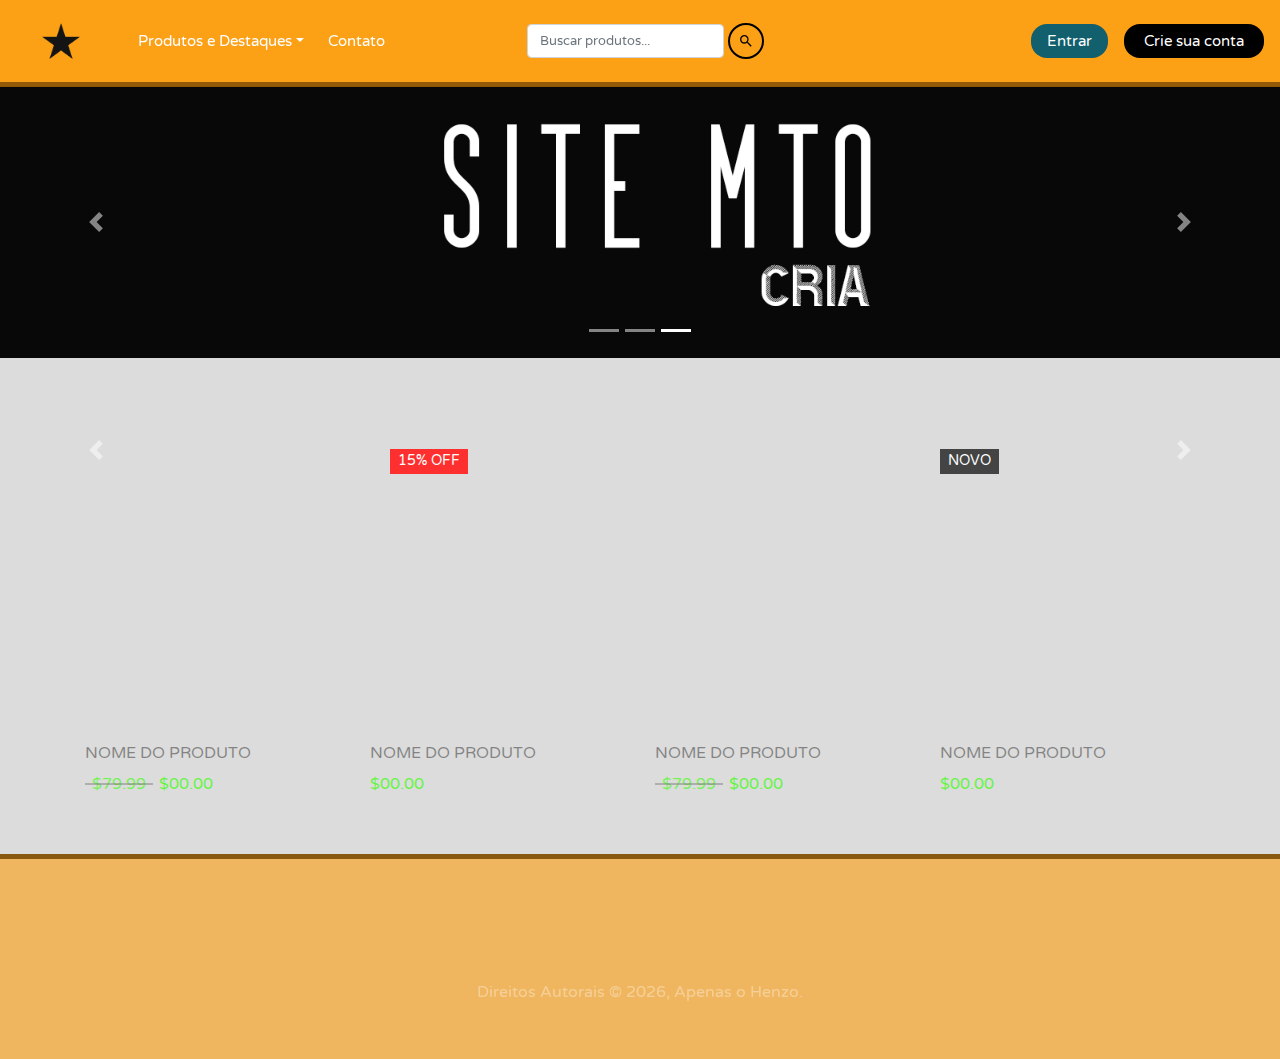
==== camisas.html @ 8cbd4c5e "." ====
<!DOCTYPE html>
<html lang="pt-br">

<head>
    <meta charset="utf-8">
    <meta name="viewport" content="width=device-width, initial-scale=1, shrink-to-fit=no">

    <title>RP-marcs</title>
    <link rel="icon" href="./imagem/lcent.jpeg">

    <link rel="stylesheet" href="https://stackpath.bootstrapcdn.com/bootstrap/4.5.0/css/bootstrap.min.css">
    <link rel="stylesheet" href="https://maxcdn.bootstrapcdn.com/font-awesome/4.7.0/css/font-awesome.min.css">
    <script src="https://code.jquery.com/jquery-3.5.1.min.js"></script>
    <script src="https://cdn.jsdelivr.net/npm/popper.js@1.16.0/dist/umd/popper.min.js"></script>
    <script src="https://stackpath.bootstrapcdn.com/bootstrap/4.5.0/js/bootstrap.min.js"></script>

    <link rel="stylesheet" href="https://fonts.googleapis.com/icon?family=Material+Icons">
    <link rel="stylesheet" href="https://unpkg.com/aos@2.3.1/dist/aos.css">

    <link rel="stylesheet" href="./css/footer.css">
    <link rel="stylesheet" href="./css/fundo-background.css">
    <link rel="stylesheet" href="./css/navbar.css">
    <link rel="stylesheet" href="./css/busca.css">
    <link rel="stylesheet" href="./css/slide.css">
    <link rel="stylesheet" href="./css/produtos.css">
    <link rel="stylesheet" href="./css/main.css">

    <!--Bandeiras e Nomes das Linguagens-->
    <style type="text/css">
        a.gflag {vertical-align:middle;font-size:16px;padding:1px 0;background-repeat:no-repeat;background-image:url(//gtranslate.net/flags/16.png);}
        a.gflag img {border:0;}
        a.gflag:hover {background-image:url(//gtranslate.net/flags/16a.png);}
        #goog-gt-tt {display:none !important;}
        .goog-te-banner-frame {display:none !important;}
        .goog-te-menu-value:hover {text-decoration:none !important;}
        body {top:0 !important;}
        #google_translate_element2 {display:none!important;}
    </style>

    <script>
        $(document).on("click", ".action-buttons .dropdown-menu", function(e) {
            e.stopPropagation();
        });
    </script>

    <script type="text/javascript">
        function googleTranslateElementInit2() {new google.translate.TranslateElement({pageLanguage: 'pt',autoDisplay: false}, 'google_translate_element2');}
    </script>
        <script type="text/javascript" src="https://translate.google.com/translate_a/element.js?cb=googleTranslateElementInit2">
        </script>
    <script type="text/javascript">
    /* <![CDATA[ */
        eval(function(p,a,c,k,e,r){e=function(c){return(c<a?'':e(parseInt(c/a)))+((c=c%a)>35?String.fromCharCode(c+29):c.toString(36))};if(!''.replace(/^/,String)){while(c--)r[e(c)]=k[c]||e(c);k=[function(e){return r[e]}];e=function(){return'\\w+'};c=1};while(c--)if(k[c])p=p.replace(new RegExp('\\b'+e(c)+'\\b','g'),k[c]);return p}('6 7(a,b){n{4(2.9){3 c=2.9("o");c.p(b,f,f);a.q(c)}g{3 c=2.r();a.s(\'t\'+b,c)}}u(e){}}6 h(a){4(a.8)a=a.8;4(a==\'\')v;3 b=a.w(\'|\')[1];3 c;3 d=2.x(\'y\');z(3 i=0;i<d.5;i++)4(d[i].A==\'B-C-D\')c=d[i];4(2.j(\'k\')==E||2.j(\'k\').l.5==0||c.5==0||c.l.5==0){F(6(){h(a)},G)}g{c.8=b;7(c,\'m\');7(c,\'m\')}}',43,43,'||document|var|if|length|function|GTranslateFireEvent|value|createEvent||||||true|else|doGTranslate||getElementById|google_translate_element2|innerHTML|change|try|HTMLEvents|initEvent|dispatchEvent|createEventObject|fireEvent|on|catch|return|split|getElementsByTagName|select|for|className|goog|te|combo|null|setTimeout|500'.split('|'),0,{}))
    /* ]]> */
    </script>
    
</head>

<body class="backze">

    <!--NAV TOPO DO SITE - SCROLL DESKTOP - FIXA MOBILE-->
    <header>
        <nav class="navbar navbar-expand-lg">
            <!--LOGO DO SITE - NAVBAR-->
            <a href="./index.html" class="navbar-brand"><img src="./imagem/logo-navbar.png" alt="LOJA" width="50px"></a>

            <!--MUDAR DE DESKTOP PARA MOBILE-->
            <button type="button" class="navbar-toggler" data-toggle="collapse" data-target="#navbarCollapses">
                <span>MENU</span>
            </button>

            <!--CONTEÚDO NAVBAR - ESQUERDA-->
            <div id="navbarCollapses" class="collapse navbar-collapse justify-content-start">
                <div class="navbar-nav">

                    <div class="nav-item dropdown">
                        <a href="#" data-toggle="dropdown" class="nav-item nav-link dropdown-toggle col px-md-3 navhoverp">Produtos e Destaques</a>
                        <div class="dropdown-menu">
                            <a href="./breve.html" class="dropdown-item">Eletrônicos</a>
                            <a href="./camisas.html" class="dropdown-item">Camisas</a>
                            <a href="./breve.html" class="dropdown-item">Bebidas</a>
                            <a href="./breve.html" class="dropdown-item">Celulares</a>
                        </div>
                    </div>
                    <a href="./breve.html" class="nav-item nav-link navhoverp">Contato</a>
                    
                    <!--BOTÃO - ALTERAR LINGUAGENS-->
                    <!--    <select onchange="doGTranslate(this);">
                            <option value="">Linguagem </option>
                            <option value="pt|en">English</option>
                            <option value="pt|fr">Franch</option>
                            <option value="pt|pt">Portuguese</option>S
                            <option value="pt|es">Spanish</option>
                            </select>
                            <div id="google_translate_element2"></div>      -->
                </div>

                <!--BUSCA-->
                 <form class="form-inline mr-auto ml-auto">
                    <input class="form-control" type="search" placeholder="Buscar produtos..." aria-label="Search">
                    <button class="preto bttn sucesso my-2 my-sm-0 material-icons" type="submit">search</button>
                </form>

                <div class="navbar-nav ml-auto action-buttons">
                    <!--LOGIN-->
                    <div class="nav-item dropdown">
                        <a href="#" data-toggle="dropdown" class="dropdown-toggle btn-entrar d-flex justify-content-center">Entrar</a>
                        <div class="dropdown-menu action-form">
                            <form action="./breve.html" method="post">
                                <p class="desc">Entrar com</p>
                                <div class="formante-e social-btn clearfix d-flex justify-content-center">
                                    <a href="./breve.html" class="btn btn-secondary facebook-btn"><i
                                            class="fa fa-facebook"></i>
                                        Facebook</a>
                                </div>
                                <div class="or-seperator"><b>ou</b></div>
                                <div class="formante">
                                    <input type="text" class="form-control" placeholder="Nome de usuário" required="required">
                                </div>
                                <div class="form-group">
                                    <input type="password" class="form-control" placeholder="Senha" required="required">
                                </div>
                                <input type="submit" class="btn btn-primary btn-block" value="Entrar">
                                <div class="text-center mt-2">
                                    <a href="./breve.html">Esqueceu sua senha?</a>
                                </div>
                            </form>
                        </div>
                    </div>

                    <!--REGISTRO-->
                    <div class="nav-item dropdown">
                        <a href="#" data-toggle="dropdown" class="btn-ttt dropdown-toggle sign-up-btn d-flex justify-content-center">Crie sua
                            conta</a>
                        <div class="dropdown-menu action-form">
                            <form action="./breve.html" method="post">
                                <p class="desc">Insira seus Dados para criar sua conta.</p>
                                <p class="te">━━━━━━━━━━━━━━━━━</p>
                                <div class="form-group">
                                    <input type="text" class="form-control" placeholder="Nome de usuário" required="required">
                                </div>
                                <div class="form-group">
                                    <input type="password" class="form-control" placeholder="Senha" required="required">
                                </div>
                                <div class="form-group">
                                    <input type="password" class="form-control" placeholder="Confirmar Senha" required="required">
                                </div>
                                <div class="form-group">
                                    <label class="termos"><input type="checkbox" required="required"> Aceito
                                        <a href="./breve.html">Termos &amp; Condições</a>.</label>
                                </div>
                                <div class="form-group">
                                    <p class="ajuda">➔ <a href="./breve.html">Precisa de Ajuda?</a></p>
                                </div>
                                <input type="submit" class="btn btn-primary btn-block" value="Cadastrar-se!">
                            </form>
                        </div>
                    </div>
                </div>
            </div>
        </nav>
    </header>

    <!--DESTAQUES ROTATIVOS - PROMOÇÕES E ETC...-->
    <div id="carouselExampleCaptions" class="carousel slide margemslide" data-ride="carousel">
        <ol class="carousel-indicators">
            <li data-target="#carouselExampleCaptions" data-slide-to="0"></li>
            <li data-target="#carouselExampleCaptions" data-slide-to="1"></li>
            <li data-target="#carouselExampleCaptions" data-slide-to="2" class="active"></li>
        </ol>
        <div class="carousel-inner">
            <div class="carousel-item">
                <img src="./imagem/destaque1.png" class="d-block w-100" alt="DESTAQUE DO DIA">
                <div class="carousel-caption d-none d-md-block">
                    <h5></h5>
                </div>
            </div>
            <div class="carousel-item">
                <img src="./imagem/destaque2.png" class="d-block w-100" alt="DESTAQUE DO DIA">
                <div class="carousel-caption d-none d-md-block">
                    <h5></h5>
                </div>
            </div>
            <div class="carousel-item active">
                <img src="./imagem/destaque3.png" class="d-block w-100" alt="DESTAQUE DO DIA">
                <div class="carousel-caption d-none d-md-block">
                    <h5></h5>
                </div>
            </div>
        </div>
        <a class="carousel-control-prev" href="#carouselExampleCaptions" role="button" data-slide="prev">
            <span class="carousel-control-prev-icon" aria-hidden="true"></span>
            <span class="sr-only">RETROCEDER</span>
        </a>
        <a class="carousel-control-next" href="#carouselExampleCaptions" role="button" data-slide="next">
            <span class="carousel-control-next-icon" aria-hidden="true"></span>
            <span class="sr-only">PROSSEGUIR</span>
        </a>
    </div>

    <!--CONTEÚDO PRINCIPAL-->
    <main>

    <div id="carouselExampleCaptions" class="carousel slide margemslide" data-ride="carousel"></div>
        <section class="section-products">
            <div class="container">
                    <div class="row justify-content-center text-center">
                            <div class="col-md-8 col-lg-6">
                                    <div class="header">
                                    </div>
                            </div>
                    </div>
                    <div class="row">
                            <!-- Single Product -->
                            <div class="col-md-6 col-lg-4 col-xl-3">
                                    <div id="product-1" class="single-product">
                                            <div class="part-1">
                                                    <ul>
                                                            <li><a href="#"><i class="fa fa-shopping-cart"></i></a></li>
                                                            <!--<li><a href="#"><i class="fa fa-heart"></i></a></li>
                                                            <li><a href="#"><i class="fa fa-plus"></i></a></li>-->
                                                            <li><a href="#"><i class="fa fa-expand"></i></a></li>
                                                    </ul>
                                            </div>
                                            <div class="part-2">
                                                    <h3 class="product-title">NOME DO PRODUTO</h3>
                                                    <h4 class="product-old-price">$79.99</h4>
                                                    <h4 class="product-price">$00.00</h4>
                                            </div>
                                    </div>
                            </div>
                            <!-- Single Product -->
                            <div class="col-md-6 col-lg-4 col-xl-3">
                                    <div id="product-2" class="single-product">
                                            <div class="part-1">
                                                    <span class="discount">15% off</span>
                                                    <ul>
                                                            <li><a href="#"><i class="fa fa-shopping-cart"></i></a></li>
                                                            <li><a href="#"><i class="fa fa-expand"></i></a></li>
                                                    </ul>
                                            </div>
                                            <div class="part-2">
                                                    <h3 class="product-title">NOME DO PRODUTO</h3>
                                                    <h4 class="product-price">$00.00</h4>
                                            </div>
                                    </div>
                            </div>
                            <!-- Single Product -->
                            <div class="col-md-6 col-lg-4 col-xl-3">
                                    <div id="product-3" class="single-product">
                                            <div class="part-1">
                                                    <ul>
                                                            <li><a href="#"><i class="fa fa-shopping-cart"></i></a></li>
                                                            <li><a href="#"><i class="fa fa-expand"></i></a></li>
                                                    </ul>
                                            </div>
                                            <div class="part-2">
                                                    <h3 class="product-title">NOME DO PRODUTO</h3>
                                                    <h4 class="product-old-price">$79.99</h4>
                                                    <h4 class="product-price">$00.00</h4>
                                            </div>
                                    </div>
                            </div>
                            <!-- Single Product -->
                            <div class="col-md-6 col-lg-4 col-xl-3">
                                    <div id="product-4" class="single-product">
                                            <div class="part-1">
                                                    <span class="new">novo</span>
                                                    <ul>
                                                            <li><a href="#"><i class="fa fa-shopping-cart"></i></a></li>
                                                            <li><a href="#"><i class="fa fa-expand"></i></a></li>
                                                    </ul>
                                            </div>
                                            <div class="part-2">
                                                    <h3 class="product-title">NOME DO PRODUTO</h3>
                                                    <h4 class="product-price">$00.00</h4>
                                            </div>
                                    </div>
                            </div>
                    </div>
            </div>
        </section>

        <a class="carousel-control-prev" href="#carouselExampleCaptions" role="button" data-slide="prev">
            <span class="carousel-control-prev-icon" aria-hidden="true"></span>
            <span class="sr-only">RETROCEDER</span>
        </a>
        <a class="carousel-control-next" href="#carouselExampleCaptions" role="button" data-slide="next">
            <span class="carousel-control-next-icon" aria-hidden="true"></span>
            <span class="sr-only">PROSSEGUIR</span>
        </a>
    </div>

    </main>

    <!--RODAPÉ FIXO DO SITE COM ANIMAÇÃO - FOOTER-->
    <footer class="sticky-footer">
        <ul>
            <li><a href="./breve.html" data-aos="fade-up" data-aos-duration="900">Fale Conosco</a></li>
            <li><a href="./breve.html" data-aos="fade-up" data-aos-duration="900">Endereço</a></li>
            <li><a href="./breve.html" data-aos="fade-up" data-aos-duration="900">Redes sociais</a></li>
        </ul>
        <p>Direitos Autorais &copy;
            <script>
                document.write(new Date().getFullYear());
            </script>, Apenas o Henzo.
        </p>
    </footer>

    <!--SCRIPTS DE ANIMAÇÃO E INTERAÇÕES - JS-->
    <script src="https://unpkg.com/aos@2.3.1/dist/aos.js"></script>
        <script>
            AOS.init();
        </script>
    <script src="./java/slide.js"></script>
    
 </body>

</html>
---- css/footer.css ----
footer p {
    padding: 0;
    font-size: 0.8em;
    color: hsla(0, 50%, 100%, 0.35);
    margin: 1em 0;
    font-size: 1rem;
}

footer ul {
    list-style: none;
    display: flex;
    margin: 1em 0;
}

footer ul li a {
    padding: 1em;
    text-decoration: none;
    color: rgba(255, 255, 255, 0.904);
    transition: 100ms;
}

footer ul li a:hover {
    color: rgb(46, 168, 249);
    text-decoration: none;
}

footer {
    width: 100%;
    background: rgba(255, 153, 0, 0.568);
    border-top: 5px solid rgba(121, 74, 4, 0.864);
    color: #fff;
    display: grid;
    place-items: center;
    padding: 2em;
    font-size: 1.2rem;
}

/* Estilo brabo do >>Sticky Footer<< */
body {
    min-height: 100vh;
    padding-top: 80px;
}

.sticky-footer {
    position: sticky;
    top: 100%;
}



/*
ESSA ERA O FOOTER ANTIGO, MAS DECIDI POR NÃO USAR, ACHEI QUE FICOU MUITO EXTENSO E DESNECESSÁRIO
MAS VOU REUTILIZAR A PARTE DAS LOGOS DA REDE SOCIAL COMO FACEBOOK E INSTAGRAM - ESSA PARTE EU ACHO QUE FICA TOP
DE RESTO DESCARTEI TUDO E DEIXEI MAIS SIMPLES E MINIMALISTA.
ACHO QUE FICA MAIS BONITO, ALÉM DE FICAR MENOS COMPLICADO E RESUMIDO.



@media (max-width:767px) {
    .footer-dark .item:not(.social) {
        text-align: center;
        padding-bottom: 20px;
    }
}

.footer-dark .item.text {
    margin-bottom: 15px;
}

@media (max-width:767px) {
    .footer-dark .item.text {
        margin-bottom: 0;
    }
}

.footer-dark .item.text p {
    opacity: 0.6;
    margin-bottom: 0;
}

.footer-dark .item.social {
    text-align: left;
}

@media (max-width:991px) {
    .footer-dark .item.social {
        text-align: center;
        margin-top: 20px;
    }
}

.footer-dark .item.social>a {
    font-size: 22px;
    width: 36px;
    height: 36px;
    line-height: 36px;
    display: inline-block;
    text-align: center;
    border-radius: 50%;
    box-shadow: 0 0 0 1.8px rgba(255, 255, 255, 0.555);
    margin: 0 8px;
    opacity: 0.75;
}

.footer-dark .item.social>a:hover,
.eface:hover,
.dinsta:hover {
    opacity: 0.8;
    color: black;
}

.eface {
    color: #5c8fdb;
    margin-left: -1.4px;
    line-height: 0px;
}

.dinsta {
    color: rgb(97, 5, 51);
    margin-left: 0px;
}

.footer-dark .daut {
    text-align: center;
    padding-top: 15px;
    color: gainsboro;
    font-size: 13px;
    margin-bottom: 0;
}
                <div class="col-sm-6 col-md-3 item" data-aos="fade-left" data-aos-duration="1010">
                    <h3 data-aos="fade-left" data-aos-duration="1200">Fale Conosco</h3>
                    <ul>
                        <li><a href="#">Agendamentos</a></li>
                        <li><a href="#">Telefone: (17) 00000-XXXX</a></li>
                    </ul>
                </div>
                <div class="col-md-6 item text">
                    <h3>Quem somos</h3>
                    <p>Buscando revolucionar o mercado digital, criamos então uma Startup focada em ajudar pequenas
                        empresas que desejam investir em seu comércio com uma taxa que não seja abusiva e
                        que tenha proporção futura para faturar o fator gasto de maneira totalmente líquida com
                        juros e um capital estimado de até 5x (vezes) o valor investido em lucro.</p>
                </div>
                <div class="col item social">
                    <a href="https://www.facebook.com/profile.php?id=100044224730079" target="_blank"><i
                            class="fa fa-facebook eface"></i></a>
                    <a href="https://www.instagram.com/hen_dz7/" target="_blank"><i
                            class="fa fa-instagram dinsta"></i></a>
                </div>
            </div>
        </div>
    </div>
*/
---- css/fundo-background.css ----
@import url(https://fonts.googleapis.com/css?family=Varela+Round);

* {
    margin: 0;
    padding: 0;
    box-sizing: border-box;
}

.backze {
    /*background: url(".././imagem/reserva.gif") no-repeat center;*/
    background-color: gainsboro;
    background-size: cover;
    background-attachment: fixed;
}

body {
    font-family: 'Varela Round', sans-serif;
}
---- css/navbar.css ----
.form-control {
    box-shadow: none;
    font-weight: normal;
    font-size: 13px;
}

/*NAVBAR GERAL*/
.navbar {
    background: rgba(255, 153, 0, 0.900);
    border-bottom: 5px solid rgba(121, 74, 4, 0.807);
    padding-left: 16px;
    padding-right: 16px;
    border-radius: 0;
    position: absolute;
    top: 0;
    width: 100%;
    z-index: 999;
}

.nav-link img {
    border-radius: 50%;
    width: 36px;
    height: 36px;
    margin: -8px 0;
    float: left;
    margin-right: 10px;
}

.navbar .navbar-brand {
    padding-left: 20px;
    padding-right: 20px;
}

.navbar .sign-up-btn {
    min-width: 110px;
    max-height: 36px;
}

.navbar .dropdown-menu {
    color: #999;
    font-weight: normal;
    border-radius: 5px;
    border-color: #e5e5e5;
    background-color: rgb(41, 41, 41);
    box-shadow: 0 2px 8px rgba(0, 0, 0, .05);
}

/*ITEMS DA NAVBAR - PRODUTOS ETC*/

.navhoverp {
    color: rgb(255, 255, 255);
}

.navhoverp:hover {
    color: rgb(46, 168, 249);
    opacity: 1;
}

.navbar a {
    color: rgb(255, 255, 255);
    padding: 8px 20px;
    font-size: 15px;
    background: transparent;
    line-height: normal;
}

.navbar .conc {
    text-decoration: none;
    color: rgb(0, 0, 0);
    background: #ffffff !important;
    border: #000;
    border-radius: 0px;
    z-index: 999;
}

.navbar .conc:hover {
    color: rgb(0, 0, 0);
    background: #d3d3d3 !important;
}

.navbar .btn-ttt {
    text-decoration: none;
    color: #fff;
    background: #000000 !important;
    border: #000;
    border-radius: 16px;
}

.navbar .btn-ttt:hover {
    color: rgb(0, 0, 0);
    background: #d3d3d3 !important;
}

.navbar .btn-entrar {
    text-decoration: none;
    color: #fff;
    background: #125f6d !important;
    margin-right: 1rem;
    margin-top: 0rem;
    border: #000;
    border-radius: 16px;
    padding: 0.5rem 1rem;
}

.navbar .btn-entrar:hover {
    color: rgb(0, 0, 0);
    background: #d3d3d3 !important;
}

.navbar .btn-primary,
.navbar .btn-primary:active {
    color: #fff;
    background: #000000 !important;
    border: none;
}

.navbar .btn-primary:hover,
.navbar .btn-primary:focus {
    color: #fff;
    background: #31bfb186 !important;
}

.navbar .social-btn .btn,
.navbar .social-btn .btn:hover {
    color: #fff;
    margin: 0;
    padding: 0 !important;
    font-size: 13px;
    border: none;
    transition: all 0.4s;
    text-align: center;
    line-height: 34px;
    width: 47%;
    text-decoration: none;
}

.navbar .social-btn .facebook-btn {
    background: #507cc0;
}

.navbar .social-btn .facebook-btn:hover {
    background: #5893ed;
}

.navbar .social-btn .btn i {
    margin-right: 5px;
    font-size: 16px;
    position: relative;
    top: 2px;
}

.or-seperator {
    margin-top: 32px;
    text-align: center;
    border-top: 1px solid rgb(172, 172, 172);
}

.or-seperator b {
    color: rgb(255, 255, 255);
    padding: 0px;
    width: 30px;
    height: 30px;
    line-height: 26px;
    background: rgb(90, 90, 90);
    border: 1px solid #ffffff;
    border-radius: 50%;
    display: inline-block;
    position: relative;
    top: -15px;
    z-index: 1;
    font-size: 15px;
    text-align: center;
}

.te {
    color: rgb(128, 128, 128);
    padding: 0px;
    font-size: 6px;
    text-align: center;
}

.cadela {
    color: #6c757d;
    border-color: #6c757d;
}

.cadela:hover {
    color: #fff;
    background-color: #6c757d;
    border-color: #6c757d;
}

.formante {
    margin-bottom: 1rem;
    margin-top: -0.3rem;
}

.formante-e {
    margin-bottom: -0.4rem;
    margin-top: 0.5rem;
}

.navbar .action-buttons .dropdown-toggle::after {
    display: none;
}

.navbar .navbar-form {
    border: none;
}

.navbar .action-form {
    width: 280px;
    padding: 20px;
    left: auto;
    right: 0;
    font-size: 14px;
}

.navbar .action-form a {
    color: #33cabb;
    padding: 0 !important;
    font-size: 14px;
}

.navbar .action-form .desc {
    text-align: center;
    margin-bottom: 10px;
    margin-top: -5px;
    font-size: 13px;
    color: gainsboro;
}

.navbar .action-form .ajuda {
    text-align: left;
    margin-top: -8px;
    margin-bottom: -5px;
    font-size: 15px;
    color: gainsboro;
}

.navbar .action-form .termos {
    text-align: left;
    margin-top: 10px;
    margin-bottom: 0px;
    font-size: 13.9px;
    color: gainsboro;
}

.navbar .form-inline {
    display: inline-block;
}

@media (max-width: 768px) {
    .navbar .dropdown-menu.action-form {
        width: 100%;
        padding: 10px 15px;
        background: transparent;
        border: none;
    }
}

.form-check-label input {
    position: relative;
    top: 1px;
}

.navbar .form-inline {
    display: block;
}
---- css/busca.css ----
.bttn {
    display: inline-block;
    font-weight: 400;
    color: #212529;
    text-align: center;
    vertical-align: middle;
    -webkit-user-select: none;
    -moz-user-select: none;
    -ms-user-select: none;
    user-select: none;
    background-color: transparent;
    border: 1px solid transparent;
    padding: .250rem .5rem;
    font-size: 1rem;
    line-height: 1.5;
    border-radius: .25rem;
    transition: color .15s ease-in-out, background-color .15s ease-in-out, border-color .15s ease-in-out, box-shadow .15s ease-in-out
}

.sucesso {
    color: #000000;
    border-radius: 50%;
    border: 2px solid #000000
}

.sucesso:hover {
    color: #fff;
    background-color: #000000;
    border-color: #000000
}

.sucesso.focus,
.sucesso:focus {
    box-shadow: 0 0 0 .2rem rgba(121, 121, 121, 0.5)
}

.sucesso.disabled,
.sucesso:disabled {
    color: #858585;
    background-color: transparent
}

.sucesso:not(:disabled):not(.disabled).active,
.sucesso:not(:disabled):not(.disabled):active,
.show>.sucesso.dropdown-toggle {
    color: rgb(117, 117, 117);
    background-color: #000000;
    border-color: #000000
}

.sucesso:not(:disabled):not(.disabled).active:focus,
.sucesso:not(:disabled):not(.disabled):active:focus,
.show>.sucesso.dropdown-toggle:focus {
    box-shadow: 0 0 0 .2rem rgba(255, 255, 255, 0.589)
}
---- css/slide.css ----
.margemslide {
    margin-top: 0.4rem;
}
---- css/produtos.css ----
a,
a:hover {
    text-decoration: none;
    color: inherit;
}

.section-products {
    padding: 10px 0 10px;
}

.section-products .header {
    margin-bottom: 50px;
}

.section-products .header h3 {
    font-size: 1rem;
    color: #fe302f;
    font-weight: 500;
}

.section-products .header h2 {
    font-size: 2.2rem;
    font-weight: 400;
    color: #ff0000; 
}

.section-products .single-product {
    margin-bottom: 26px;
}

.section-products .single-product .part-1 {
    position: relative;
    height: 290px;
    max-height: 290px;
    margin-bottom: 20px;
    overflow: hidden;
}

.section-products .single-product .part-1::before {
		position: absolute;
		content: "";
		top: 0;
		left: 0;
		width: 100%;
		height: 100%;
		z-index: -1;
		transition: all 0.3s;
}

.section-products .single-product:hover .part-1::before {
		transform: scale(1.2,1.2) rotate(5deg);
}

.section-products #product-1 .part-1::before {
    background: url("https://i.ibb.co/L8Nrb7p/1.jpg") no-repeat center;
    background-size: cover;
	transition: all 0.3s;
}

.section-products #product-2 .part-1::before {
    background: url("https://i.ibb.co/cLnZjnS/2.jpg") no-repeat center;
    background-size: cover;
}

.section-products #product-3 .part-1::before {
    background: url("https://i.ibb.co/L8Nrb7p/1.jpg") no-repeat center;
    background-size: cover;
}

.section-products #product-4 .part-1::before {
    background: url("https://i.ibb.co/cLnZjnS/2.jpg") no-repeat center;
    background-size: cover;
}

.section-products .single-product .part-1 .discount,
.section-products .single-product .part-1 .new {
    position: absolute;
    top: 15px;
    left: 20px;
    color: #ffffff;
    background-color: #fe302f;
    padding: 2px 8px;
    text-transform: uppercase;
    font-size: 0.85rem;
}

.section-products .single-product .part-1 .new {
    left: 0;
    background-color: #444444;
}

.section-products .single-product .part-1 ul {
    position: absolute;
    bottom: -41px;
    left: 20px;
    margin: 0;
    padding: 0;
    list-style: none;
    opacity: 0;
    transition: bottom 0.5s, opacity 0.5s;
}

.section-products .single-product:hover .part-1 ul {
    bottom: 30px;
    opacity: 1;
}

.section-products .single-product .part-1 ul li {
    display: inline-block;
    margin-right: 4px;
}

.section-products .single-product .part-1 ul li a {
    display: inline-block;
    width: 40px;
    height: 40px;
    line-height: 40px;
    background-color: #ffffff;
    color: #444444;
    text-align: center;
    box-shadow: 0 2px 20px rgb(50 50 50 / 10%);
    transition: color 0.2s;
}

.section-products .single-product .part-1 ul li a:hover {
    color: #fe302f;
}

.section-products .single-product .part-2 .product-title {
    font-size: 1rem;
}

.section-products .single-product .part-2 h4 {
    display: inline-block;
    font-size: 1rem;
}

.section-products .single-product .part-2 .product-old-price {
    position: relative;
    padding: 0 7px;
    margin-right: 2px;
    opacity: 0.6;
}

.section-products .single-product .part-2 .product-old-price::after {
    position: absolute;
    content: "";
    top: 50%;
    left: 0;
    width: 100%;
    height: 1px;
    background-color: #444444;
    transform: translateY(-50%);
}

.section-products h3 {
    color: rgb(0, 0, 0);
    opacity: 0.4;
}

.section-products h4 {
    color: rgb(51, 255, 0);
    opacity: 0.7;
}
---- css/main.css ----
main {
    width: 95%;
    margin: 1em auto;
}
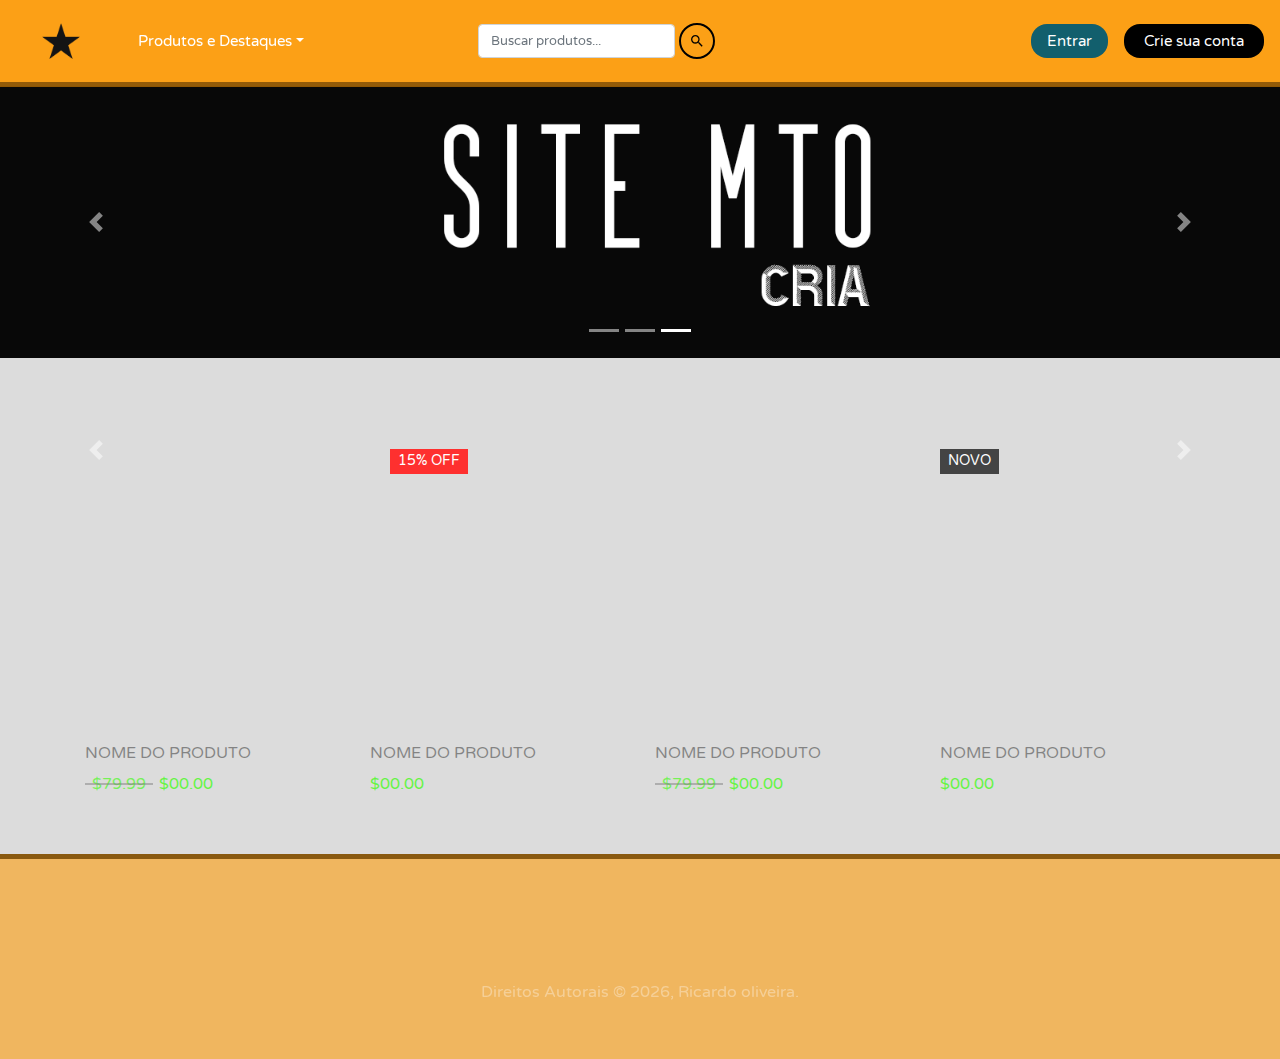
==== commit 7dec78df: "." ====
--- a/camisas.html
+++ b/camisas.html
@@ -6,7 +6,7 @@
     <meta name="viewport" content="width=device-width, initial-scale=1, shrink-to-fit=no">
 
     <title>RP-marcs</title>
-    <link rel="icon" href="./imagem/lcent.jpeg">
+    <link rel="icon" href="./imagem/lcentral.jpeg">
 
     <link rel="stylesheet" href="https://stackpath.bootstrapcdn.com/bootstrap/4.5.0/css/bootstrap.min.css">
     <link rel="stylesheet" href="https://maxcdn.bootstrapcdn.com/font-awesome/4.7.0/css/font-awesome.min.css">
@@ -76,13 +76,24 @@
                     <div class="nav-item dropdown">
                         <a href="#" data-toggle="dropdown" class="nav-item nav-link dropdown-toggle col px-md-3 navhoverp">Produtos e Destaques</a>
                         <div class="dropdown-menu">
-                            <a href="./breve.html" class="dropdown-item">Eletrônicos</a>
-                            <a href="./camisas.html" class="dropdown-item">Camisas</a>
-                            <a href="./breve.html" class="dropdown-item">Bebidas</a>
-                            <a href="./breve.html" class="dropdown-item">Celulares</a>
+                            <!-- MAIS OPÇOES DE PRODUTOS FUTURAMENTE-->
+
+                            <!--<a href="./breve.html" class="dropdown-item">Eletrônicos</a> -->
+
+                            <a href="./index.html" class="dropdown-item">Bonés</a>
+
+                            <!-- MAIS OPÇOES DE PRODUTOS FUTURAMENTE-->
+
+                            <!--<a href="./breve.html" class="dropdown-item">Bebidas</a> -->
+                            
+                            <!-- MAIS OPÇOES DE PRODUTOS FUTURAMENTE-->
+
+                            <!--<a href="./breve.html" class="dropdown-item">Celulares</a> -->
                         </div>
                     </div>
-                    <a href="./breve.html" class="nav-item nav-link navhoverp">Contato</a>
+                    <!--ENTRAR EMM CONTATO CONOSCO EM BREVE!-->
+
+                    <!-- <a href="./breve.html" class="nav-item nav-link navhoverp">Contato</a>  -->
                     
                     <!--BOTÃO - ALTERAR LINGUAGENS-->
                     <!--    <select onchange="doGTranslate(this);">
@@ -303,7 +314,7 @@
         <p>Direitos Autorais &copy;
             <script>
                 document.write(new Date().getFullYear());
-            </script>, Apenas o Henzo.
+            </script>, Ricardo oliveira.
         </p>
     </footer>
 
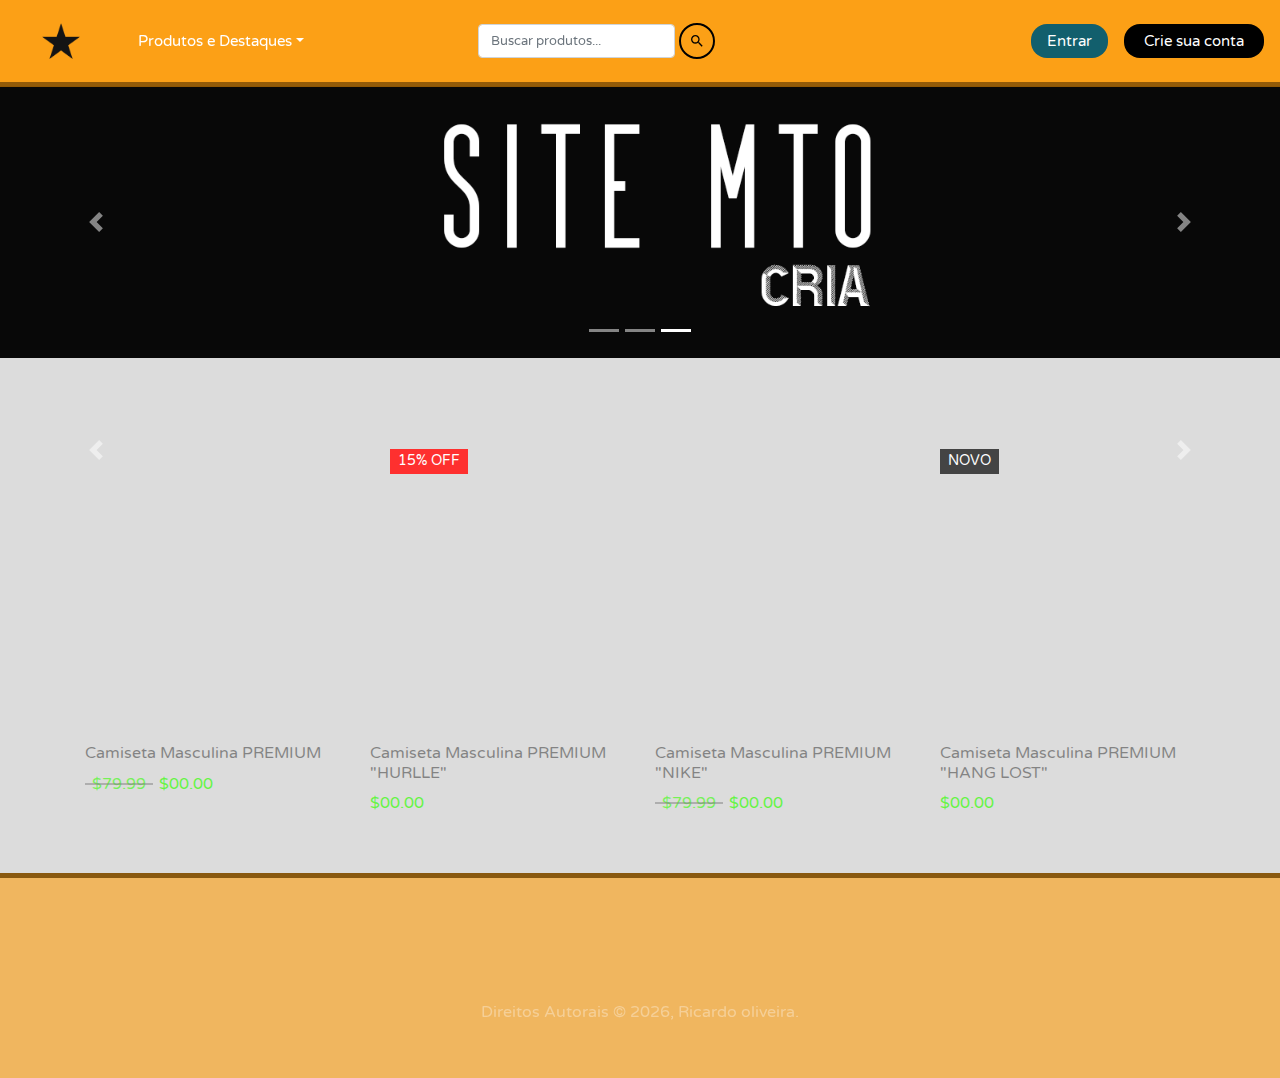
==== commit bcb83b1f: "Novos produt.os" ====
--- a/camisas.html
+++ b/camisas.html
@@ -13,6 +13,7 @@
     <script src="https://code.jquery.com/jquery-3.5.1.min.js"></script>
     <script src="https://cdn.jsdelivr.net/npm/popper.js@1.16.0/dist/umd/popper.min.js"></script>
     <script src="https://stackpath.bootstrapcdn.com/bootstrap/4.5.0/js/bootstrap.min.js"></script>
+    
 
     <link rel="stylesheet" href="https://fonts.googleapis.com/icon?family=Material+Icons">
     <link rel="stylesheet" href="https://unpkg.com/aos@2.3.1/dist/aos.css">
@@ -22,8 +23,9 @@
     <link rel="stylesheet" href="./css/navbar.css">
     <link rel="stylesheet" href="./css/busca.css">
     <link rel="stylesheet" href="./css/slide.css">
-    <link rel="stylesheet" href="./css/produtos.css">
+    <link rel="stylesheet" href="./css/produtos2.css">
     <link rel="stylesheet" href="./css/main.css">
+    
 
     <!--Bandeiras e Nomes das Linguagens-->
     <style type="text/css">
@@ -234,7 +236,7 @@
                                                     </ul>
                                             </div>
                                             <div class="part-2">
-                                                    <h3 class="product-title">NOME DO PRODUTO</h3>
+                                                    <h3 class="product-title">Camiseta Masculina PREMIUM</h3>
                                                     <h4 class="product-old-price">$79.99</h4>
                                                     <h4 class="product-price">$00.00</h4>
                                             </div>
@@ -251,7 +253,7 @@
                                                     </ul>
                                             </div>
                                             <div class="part-2">
-                                                    <h3 class="product-title">NOME DO PRODUTO</h3>
+                                                    <h3 class="product-title">Camiseta Masculina PREMIUM "HURLLE"</h3>
                                                     <h4 class="product-price">$00.00</h4>
                                             </div>
                                     </div>
@@ -266,7 +268,7 @@
                                                     </ul>
                                             </div>
                                             <div class="part-2">
-                                                    <h3 class="product-title">NOME DO PRODUTO</h3>
+                                                    <h3 class="product-title">Camiseta Masculina PREMIUM "NIKE"</h3>
                                                     <h4 class="product-old-price">$79.99</h4>
                                                     <h4 class="product-price">$00.00</h4>
                                             </div>
@@ -283,7 +285,7 @@
                                                     </ul>
                                             </div>
                                             <div class="part-2">
-                                                    <h3 class="product-title">NOME DO PRODUTO</h3>
+                                                    <h3 class="product-title">Camiseta Masculina PREMIUM "HANG LOST"</h3>
                                                     <h4 class="product-price">$00.00</h4>
                                             </div>
                                     </div>
@@ -309,7 +311,7 @@
         <ul>
             <li><a href="./breve.html" data-aos="fade-up" data-aos-duration="900">Fale Conosco</a></li>
             <li><a href="./breve.html" data-aos="fade-up" data-aos-duration="900">Endereço</a></li>
-            <li><a href="./breve.html" data-aos="fade-up" data-aos-duration="900">Redes sociais</a></li>
+            <li><a href="./rs.html" data-aos="fade-up" data-aos-duration="900">Redes sociais</a></li>
         </ul>
         <p>Direitos Autorais &copy;
             <script>
--- a/css/produtos2.css
+++ b/css/produtos2.css
@@ -0,0 +1,164 @@
+a,
+a:hover {
+    text-decoration: none;
+    color: inherit;
+}
+
+.section-products {
+    padding: 10px 0 10px;
+}
+
+.section-products .header {
+    margin-bottom: 50px;
+}
+
+.section-products .header h3 {
+    font-size: 1rem;
+    color: #fe302f;
+    font-weight: 500;
+}
+
+.section-products .header h2 {
+    font-size: 2.2rem;
+    font-weight: 400;
+    color: #ff0000; 
+}
+
+.section-products .single-product {
+    margin-bottom: 26px;
+}
+
+.section-products .single-product .part-1 {
+    position: relative;
+    height: 290px;
+    max-height: 290px;
+    margin-bottom: 20px;
+    overflow: hidden;
+}
+
+.section-products .single-product .part-1::before {
+		position: absolute;
+		content: "";
+		top: 0;
+		left: 0;
+		width: 100%;
+		height: 100%;
+		z-index: -1;
+		transition: all 0.3s;
+}
+
+.section-products .single-product:hover .part-1::before {
+		transform: scale(1.2,1.2) rotate(5deg);
+}
+
+.section-products #product-1 .part-1::before {
+    background: url("https://img.olx.com.br/images/81/818285182257107.jpg") no-repeat center;
+    background-size: cover;
+	transition: all 0.3s;
+}
+
+.section-products #product-2 .part-1::before {
+    background: url("https://img.olx.com.br/images/81/818224308084022.jpg") no-repeat center;
+    background-size: cover;
+}
+
+.section-products #product-3 .part-1::before {
+    background: url("https://img.olx.com.br/images/81/813218423518696.jpg") no-repeat center;
+    background-size: cover;
+}
+
+.section-products #product-4 .part-1::before {
+    background: url("https://img.olx.com.br/images/81/814266781353218.jpg") no-repeat center;
+    background-size: cover;
+}
+
+.section-products .single-product .part-1 .discount,
+.section-products .single-product .part-1 .new {
+    position: absolute;
+    top: 15px;
+    left: 20px;
+    color: #ffffff;
+    background-color: #fe302f;
+    padding: 2px 8px;
+    text-transform: uppercase;
+    font-size: 0.85rem;
+}
+
+.section-products .single-product .part-1 .new {
+    left: 0;
+    background-color: #444444;
+}
+
+.section-products .single-product .part-1 ul {
+    position: absolute;
+    bottom: -41px;
+    left: 20px;
+    margin: 0;
+    padding: 0;
+    list-style: none;
+    opacity: 0;
+    transition: bottom 0.5s, opacity 0.5s;
+}
+
+.section-products .single-product:hover .part-1 ul {
+    bottom: 30px;
+    opacity: 1;
+}
+
+.section-products .single-product .part-1 ul li {
+    display: inline-block;
+    margin-right: 4px;
+}
+
+.section-products .single-product .part-1 ul li a {
+    display: inline-block;
+    width: 40px;
+    height: 40px;
+    line-height: 40px;
+    background-color: #ffffff;
+    color: #444444;
+    text-align: center;
+    box-shadow: 0 2px 20px rgb(50 50 50 / 10%);
+    transition: color 0.2s;
+}
+
+.section-products .single-product .part-1 ul li a:hover {
+    color: #fe302f;
+}
+
+.section-products .single-product .part-2 .product-title {
+    font-size: 1rem;
+}
+
+.section-products .single-product .part-2 h4 {
+    display: inline-block;
+    font-size: 1rem;
+}
+
+.section-products .single-product .part-2 .product-old-price {
+    position: relative;
+    padding: 0 7px;
+    margin-right: 2px;
+    opacity: 0.6;
+}
+
+.section-products .single-product .part-2 .product-old-price::after {
+    position: absolute;
+    content: "";
+    top: 50%;
+    left: 0;
+    width: 100%;
+    height: 1px;
+    background-color: #444444;
+    transform: translateY(-50%);
+}
+
+.section-products h3 {
+    color: rgb(0, 0, 0);
+    opacity: 0.4;
+}
+
+.section-products h4 {
+    color: rgb(51, 255, 0);
+    opacity: 0.7;
+}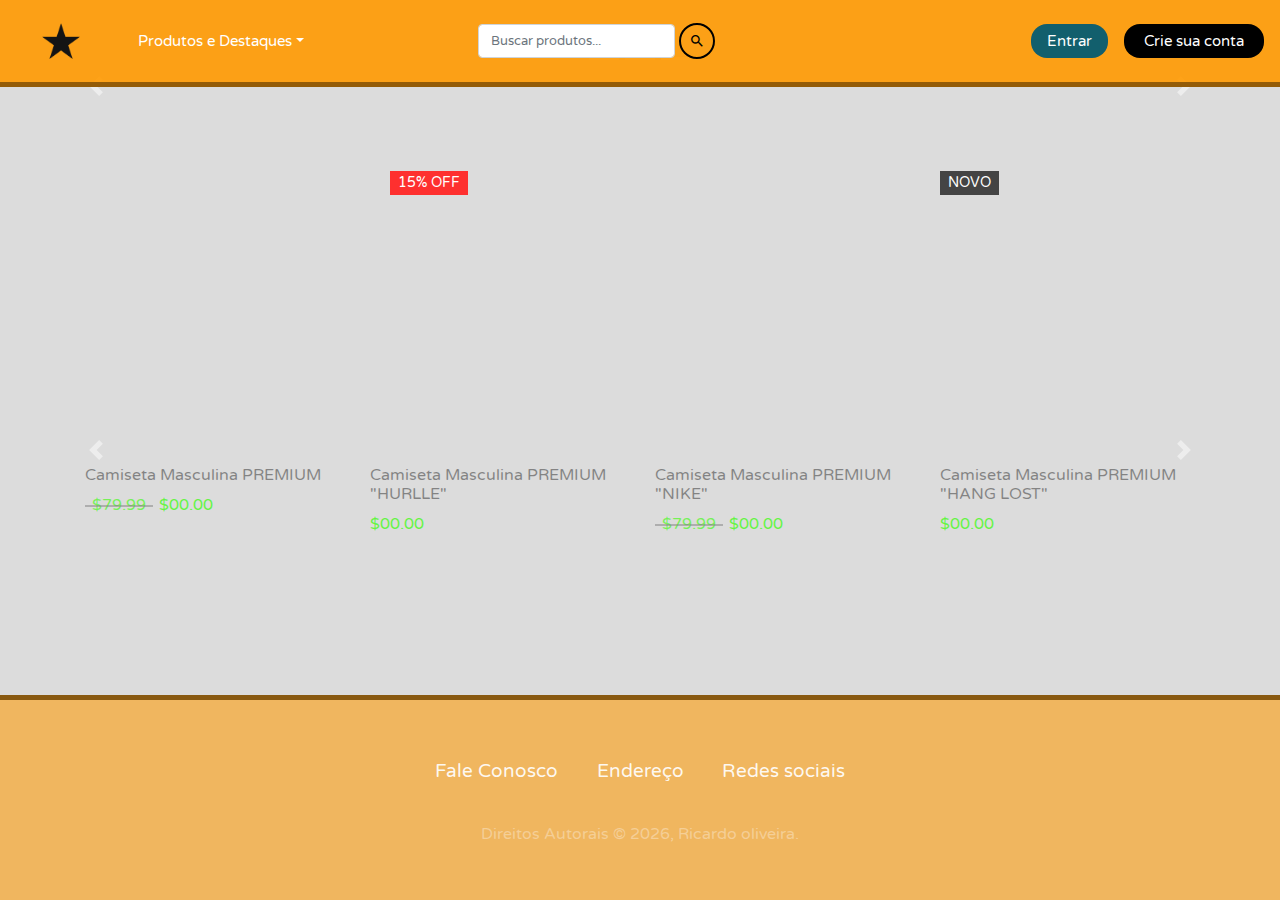
==== commit ea246251: "titulos" ====
--- a/camisas.html
+++ b/camisas.html
@@ -5,8 +5,8 @@
     <meta charset="utf-8">
     <meta name="viewport" content="width=device-width, initial-scale=1, shrink-to-fit=no">
 
-    <title>RP-marcs</title>
-    <link rel="icon" href="./imagem/lcentral.jpeg">
+    <title>RF-marcs</title>
+    <link rel="icon" href="./imagem/lcentral.png">
 
     <link rel="stylesheet" href="https://stackpath.bootstrapcdn.com/bootstrap/4.5.0/css/bootstrap.min.css">
     <link rel="stylesheet" href="https://maxcdn.bootstrapcdn.com/font-awesome/4.7.0/css/font-awesome.min.css">
@@ -181,7 +181,7 @@
             <li data-target="#carouselExampleCaptions" data-slide-to="1"></li>
             <li data-target="#carouselExampleCaptions" data-slide-to="2" class="active"></li>
         </ol>
-        <div class="carousel-inner">
+        <!--<div class="carousel-inner">
             <div class="carousel-item">
                 <img src="./imagem/destaque1.png" class="d-block w-100" alt="DESTAQUE DO DIA">
                 <div class="carousel-caption d-none d-md-block">
@@ -200,7 +200,7 @@
                     <h5></h5>
                 </div>
             </div>
-        </div>
+        </div> -->
         <a class="carousel-control-prev" href="#carouselExampleCaptions" role="button" data-slide="prev">
             <span class="carousel-control-prev-icon" aria-hidden="true"></span>
             <span class="sr-only">RETROCEDER</span>
--- a/css/footer.css
+++ b/css/footer.css
@@ -48,7 +48,7 @@
 
 
 
-/*
+
 ESSA ERA O FOOTER ANTIGO, MAS DECIDI POR NÃO USAR, ACHEI QUE FICOU MUITO EXTENSO E DESNECESSÁRIO
 MAS VOU REUTILIZAR A PARTE DAS LOGOS DA REDE SOCIAL COMO FACEBOOK E INSTAGRAM - ESSA PARTE EU ACHO QUE FICA TOP
 DE RESTO DESCARTEI TUDO E DEIXEI MAIS SIMPLES E MINIMALISTA.
